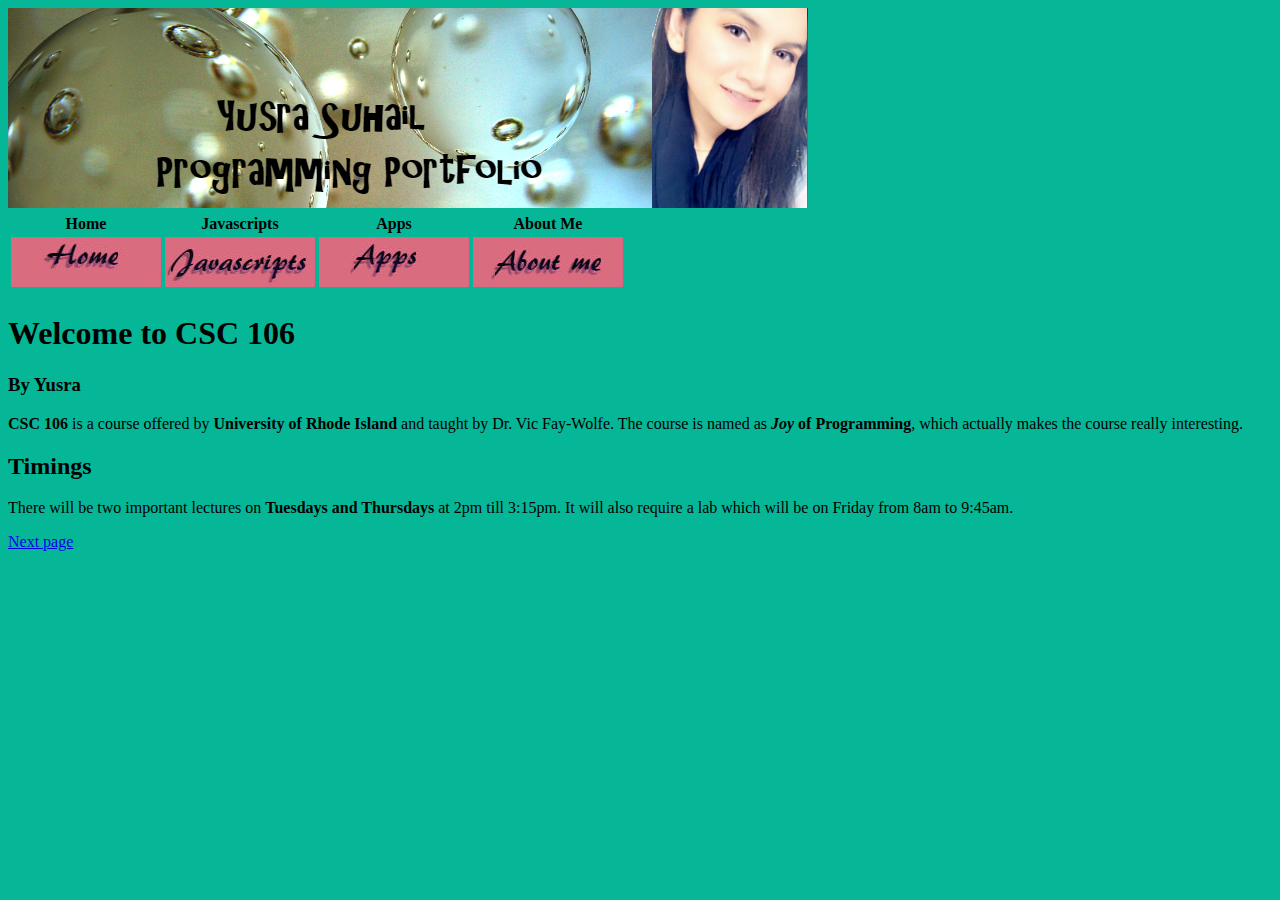
==== index.html @ 918d496f "Update index.html" ====
<!Doctypehtml>
<html>
      <head>
            <metacharset= "utf-8">
            <title> Yusra's Programming Portfolio</title>
            <link rel="stylesheet" type="text/css" href="style.css">
      </head>
            <body>
                 <img src = "Banner.jpg">
                 <id = "index.html">
               <table id= "nav.table">
                         <thead>
                           <tr>
                                 <th>Home</th>
                                 <th> Javascripts </th>
                                 <th> Apps </th>
                                 <th> About Me </th>
                           </tr>
                     </thead>
                     <tbody>
                           <tr>
                                 <td id = "nav.td"><a href= "index.html"> <img src ="home.jpg "></a></td>
                                 <td id = "nav.td"><a href= "java"><img src ="javascripts.jpg "></a></td>
                                 <td id = "nav.td"><a href ="apps"><img src ="apps.jpg"></a></td>
                                 <td id = "nav.td"><a href ="about"><img src =" about me.jpg"></a></td>
                     </tbody>            
                  </table>
                  <h1> Welcome to CSC 106</h1>
                  <h3> By Yusra </h3>
                  <p> <strong>CSC 106</strong> is a course offered by <strong>University of Rhode Island</strong> and taught by Dr. Vic Fay-Wolfe.
                        The course is named as <strong><em>Joy</em> of Programming</strong>, which actually makes the course really interesting.</p>
                  <h2> Timings </h2>
                  <p> There will be two important lectures on <strong> Tuesdays and Thursdays </strong> at 2pm till 3:15pm. It will also 
                        require a lab which will be on Friday from 8am to 9:45am.</p>
                  <a href= "javascripts.html"> Next page
          </body>
</html>
---- style.css ----
body {background-color: #06B797;}
#nav.table { width: 800px;}
#nv.td { width:200px; text-allign: center;}
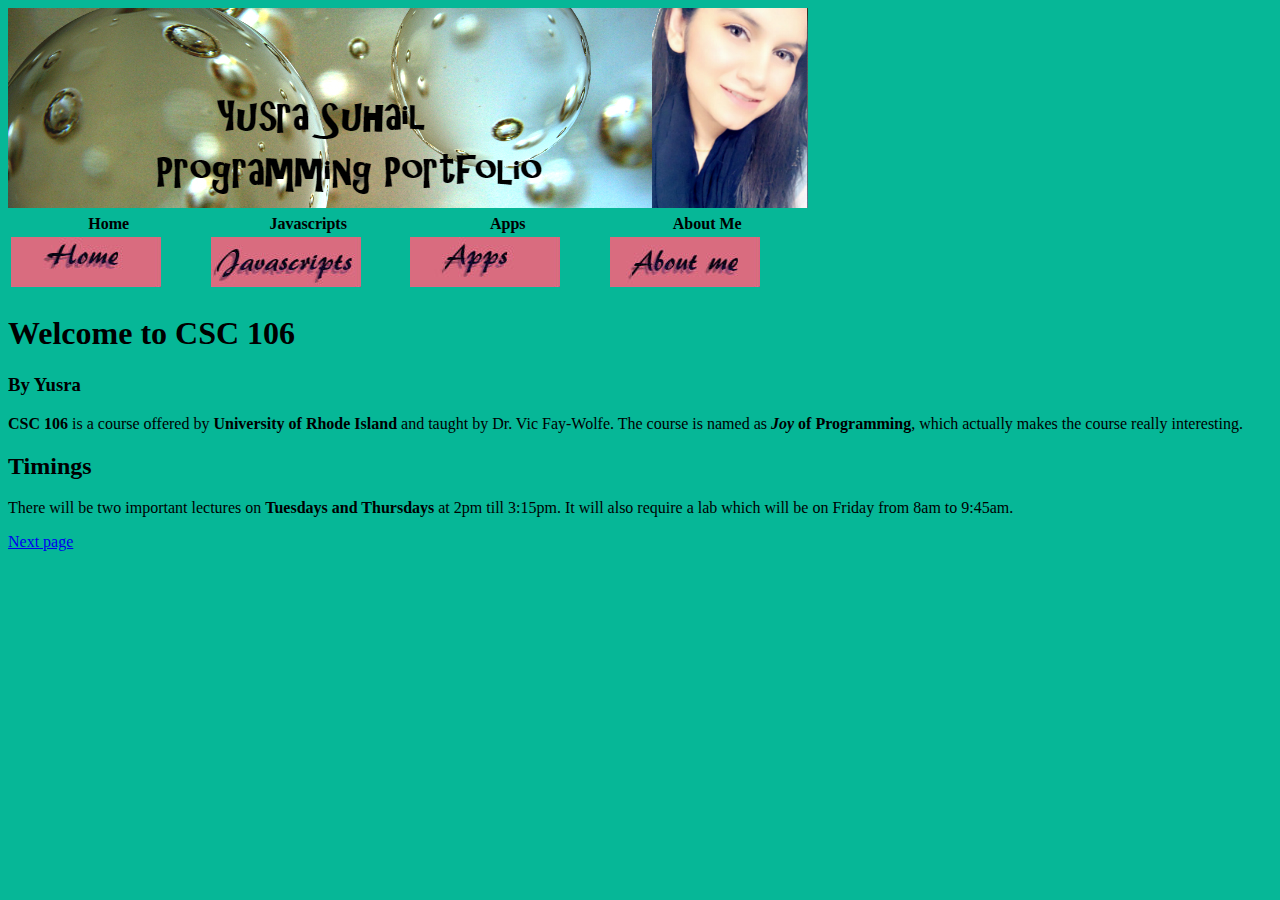
==== commit e882912a: "Update index.html" ====
--- a/index.html
+++ b/index.html
@@ -8,7 +8,7 @@
             <body>
                  <img src = "Banner.jpg">
                  <id = "index.html">
-               <table id= "nav.table">
+               <table id= "nav-table">
                          <thead>
                            <tr>
                                  <th>Home</th>
@@ -19,13 +19,13 @@
                      </thead>
                      <tbody>
                            <tr>
-                                 <td id = "nav.td"><a href= "index.html"> <img src ="home.jpg "></a></td>
-                                 <td id = "nav.td"><a href= "java"><img src ="javascripts.jpg "></a></td>
-                                 <td id = "nav.td"><a href ="apps"><img src ="apps.jpg"></a></td>
-                                 <td id = "nav.td"><a href ="about"><img src =" about me.jpg"></a></td>
+                                 <td id = "nav-td"><a href= "index.html"> <img src ="home.jpg "></a></td>
+                                 <td id = "nav-td"><a href= "java"><img src ="javascripts.jpg "></a></td>
+                                 <td id = "nav-td"><a href ="apps"><img src ="apps.jpg"></a></td>
+                                 <td id = "nav-td"><a href ="about"><img src =" about me.jpg"></a></td>
                      </tbody>            
                   </table>
-                  <h1> Welcome to CSC 106</h1>
+                  <div id: "text" ><h1> Welcome to CSC 106</h1>
                   <h3> By Yusra </h3>
                   <p> <strong>CSC 106</strong> is a course offered by <strong>University of Rhode Island</strong> and taught by Dr. Vic Fay-Wolfe.
                         The course is named as <strong><em>Joy</em> of Programming</strong>, which actually makes the course really interesting.</p>
@@ -33,5 +33,6 @@
                   <p> There will be two important lectures on <strong> Tuesdays and Thursdays </strong> at 2pm till 3:15pm. It will also 
                         require a lab which will be on Friday from 8am to 9:45am.</p>
                   <a href= "javascripts.html"> Next page
+                        </div>      
           </body>
 </html>
--- a/style.css
+++ b/style.css
@@ -1,3 +1,3 @@
 body {background-color: #06B797;}
-#nav.table { width: 800px;}
-#nv.td { width:200px; text-allign: center;}
+#nav-table { width: 800px;}
+#nv-td { width:200px; text-allign: center;}
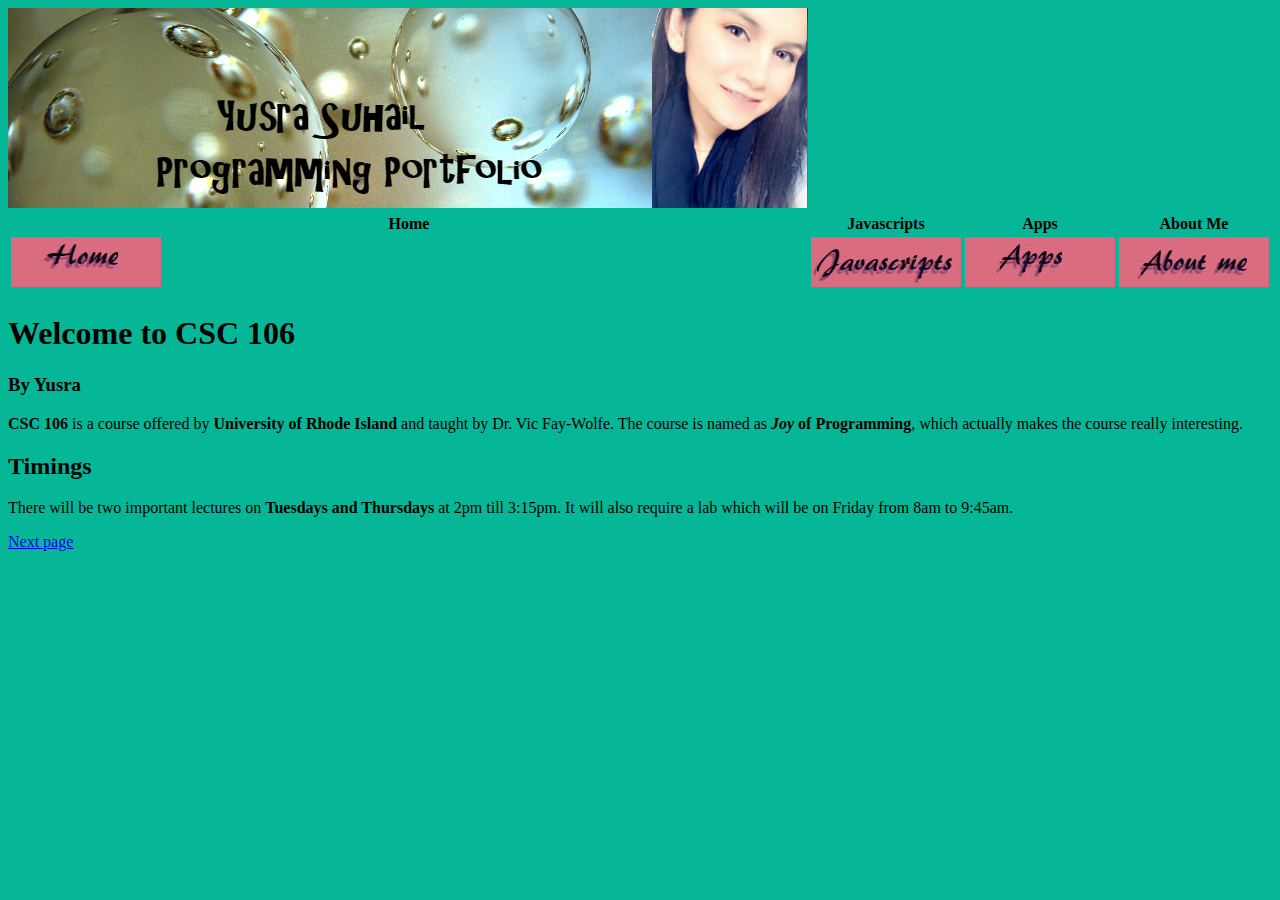
==== commit 490ff6ac: "Update index.html" ====
--- a/index.html
+++ b/index.html
@@ -6,7 +6,8 @@
             <link rel="stylesheet" type="text/css" href="style.css">
       </head>
             <body>
-                 <img src = "Banner.jpg">
+                  <div = "wrap">
+                 <img id = "banner" src = "Banner.jpg">
                  <id = "index.html">
                <table id= "nav-table">
                          <thead>
@@ -25,7 +26,7 @@
                                  <td id = "nav-td"><a href ="about"><img src =" about me.jpg"></a></td>
                      </tbody>            
                   </table>
-                  <div id: "text" ><h1> Welcome to CSC 106</h1>
+                  <div id= "text" ><h1> Welcome to CSC 106</h1>
                   <h3> By Yusra </h3>
                   <p> <strong>CSC 106</strong> is a course offered by <strong>University of Rhode Island</strong> and taught by Dr. Vic Fay-Wolfe.
                         The course is named as <strong><em>Joy</em> of Programming</strong>, which actually makes the course really interesting.</p>
@@ -33,6 +34,7 @@
                   <p> There will be two important lectures on <strong> Tuesdays and Thursdays </strong> at 2pm till 3:15pm. It will also 
                         require a lab which will be on Friday from 8am to 9:45am.</p>
                   <a href= "javascripts.html"> Next page
-                        </div>      
+                        </div> 
+                       </div>
           </body>
 </html>
--- a/style.css
+++ b/style.css
@@ -1,3 +1,5 @@
 body {background-color: #06B797;}
-#nav-table { width: 800px;}
-#nv-td { width:200px; text-allign: center;}
+#nav-table { width: 100%; text-allign:center;}
+#nav-td { width:100%; text-allign: center;}
+#text {width: 100%;}
+#wrap {margin: 0 auto; width: 70%}
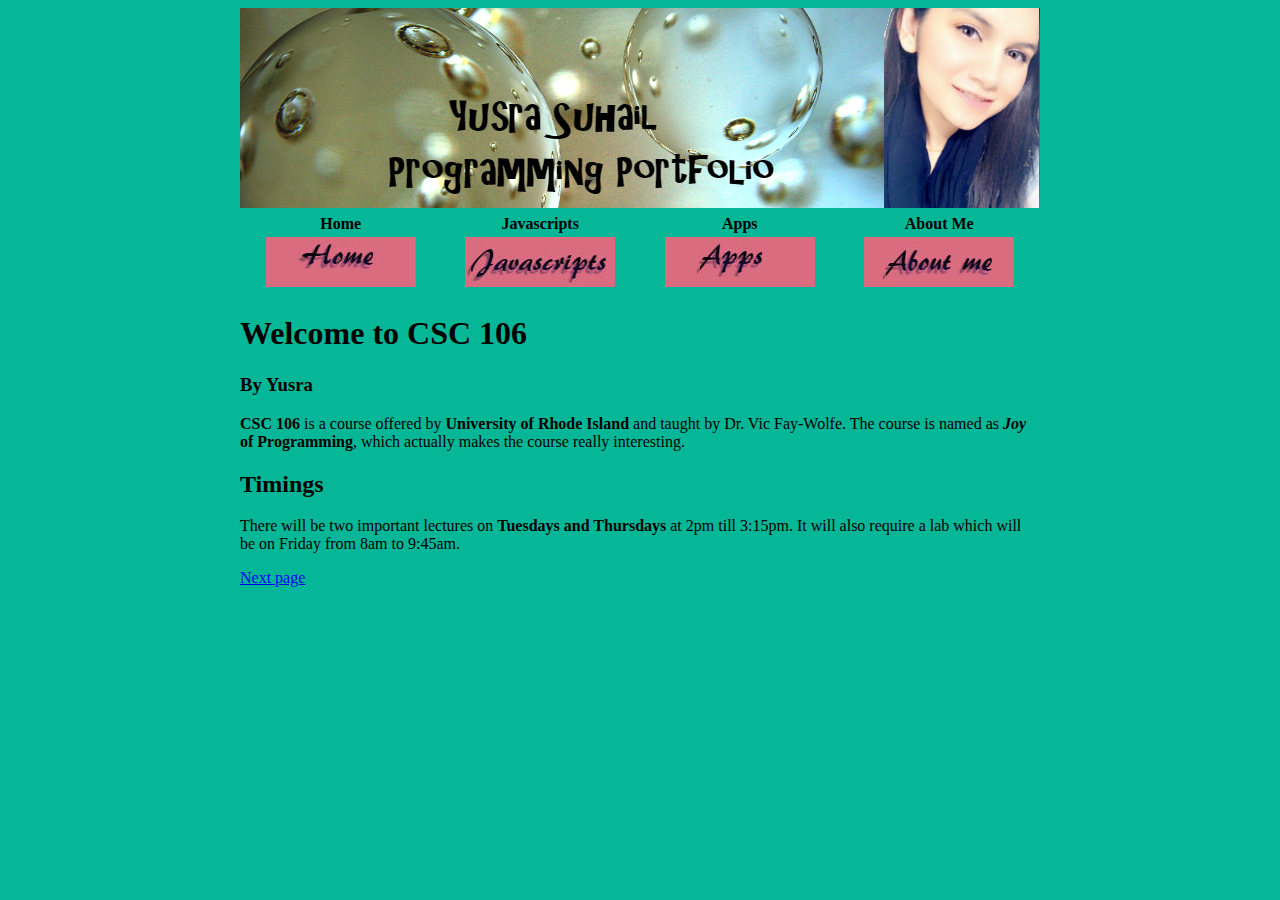
==== commit a043a628: "Update index.html" ====
--- a/index.html
+++ b/index.html
@@ -6,7 +6,7 @@
             <link rel="stylesheet" type="text/css" href="style.css">
       </head>
             <body>
-                  <div = "wrap">
+                  <div id = "wrap">
                  <img id = "banner" src = "Banner.jpg">
                  <id = "index.html">
                <table id= "nav-table">
--- a/style.css
+++ b/style.css
@@ -1,5 +1,6 @@
 body {background-color: #06B797;}
-#nav-table { width: 100%; text-allign:center;}
-#nav-td { width:100%; text-allign: center;}
+#banner {width : 800px }
+#nav-table { width: 800px; text-align:center;}
+#nav-td { width:200px; text-align: center;}
 #text {width: 100%;}
-#wrap {margin: 0 auto; width: 70%}
+#wrap {margin: 0 auto; width: 800px}
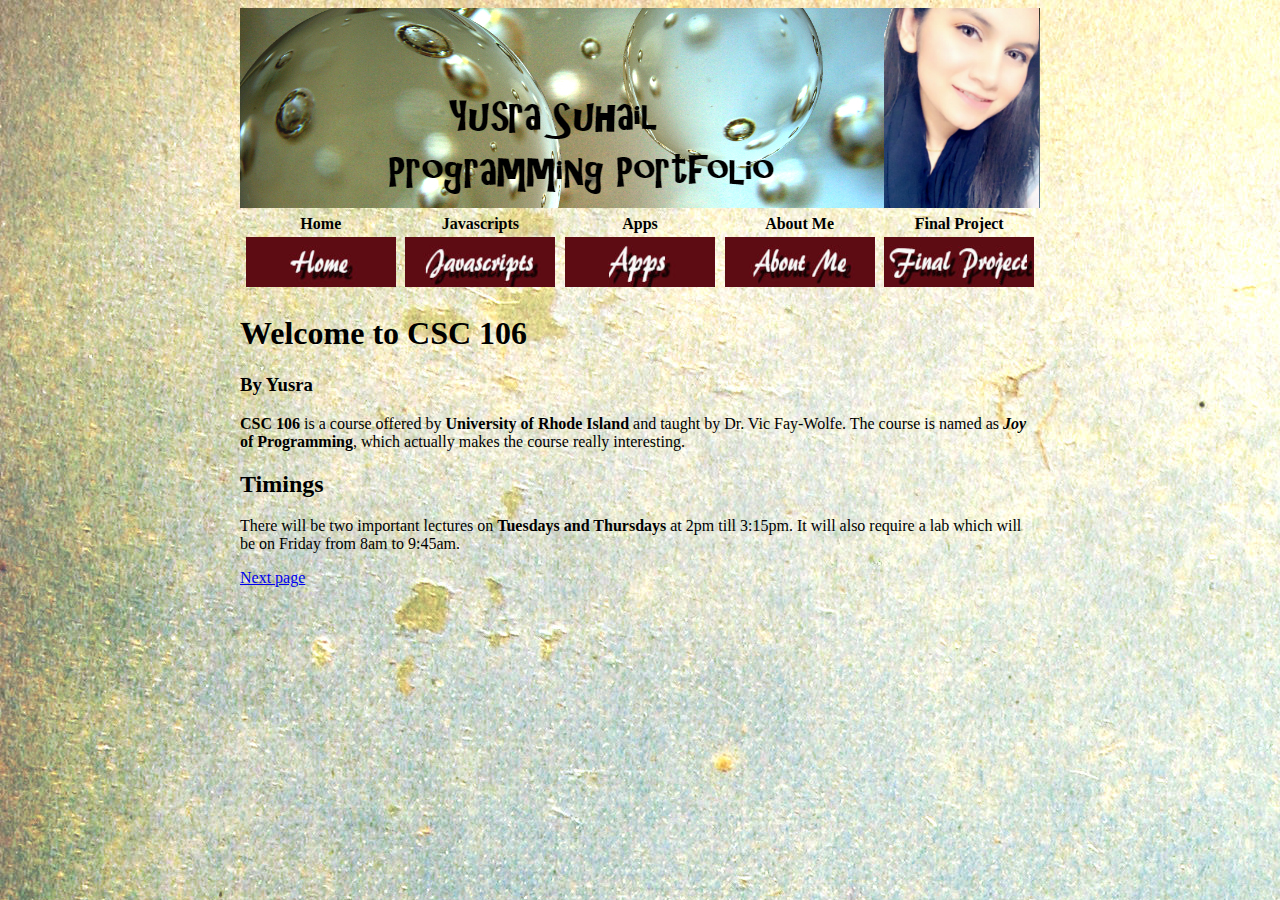
==== commit 92a1ae4b: "Update index.html" ====
--- a/index.html
+++ b/index.html
@@ -10,20 +10,22 @@
                  <img id = "banner" src = "Banner.jpg">
                  <id = "index.html">
                <table id= "nav-table">
-                         <thead>
+                        <thead>
                            <tr>
                                  <th>Home</th>
                                  <th> Javascripts </th>
                                  <th> Apps </th>
                                  <th> About Me </th>
+                                 <th> Final Project </th>
                            </tr>
                      </thead>
                      <tbody>
                            <tr>
-                                 <td id = "nav-td"><a href= "index.html"> <img src ="home.jpg "></a></td>
-                                 <td id = "nav-td"><a href= "java"><img src ="javascripts.jpg "></a></td>
-                                 <td id = "nav-td"><a href ="apps"><img src ="apps.jpg"></a></td>
-                                 <td id = "nav-td"><a href ="about"><img src =" about me.jpg"></a></td>
+                                 <td id = "nav-td"><a href= "index.html"> <img src ="home buttonNew.jpg " width="150" height = "50"></a></td>
+                                 <td id = "nav-td"><a href= "java"><img src ="javascripts buttonNew.jpg "width="150" height = "50"></a></td>
+                                 <td id = "nav-td"><a href ="apps"><img src ="appsButtonNew.jpg"width="150" height = "50"></a></td>
+                                 <td id= "nav-td"><a href ="about"><img src ="about buttonNew.jpg"width="150" height = "50"></a></td>
+                                 <td id= "nav-td"><a href ="final_project.html"><img src =" final buttonNew.jpg"width="150" height = "50"></a></td>
                      </tbody>            
                   </table>
                   <div id= "text" ><h1> Welcome to CSC 106</h1>
--- a/style.css
+++ b/style.css
@@ -1,6 +1,11 @@
-body {background-color: #06B797;}
+body {background-image: url("forbackground.jpg");}
 #banner {width : 800px }
 #nav-table { width: 800px; text-align:center;}
-#nav-td { width:200px; text-align: center;}
+#nav-td { width:160px; text-align: center;}
+#page{
+  width : 800px;
+  margin:10px;
+  padding:50px;
+}
 #text {width: 100%;}
 #wrap {margin: 0 auto; width: 800px}
